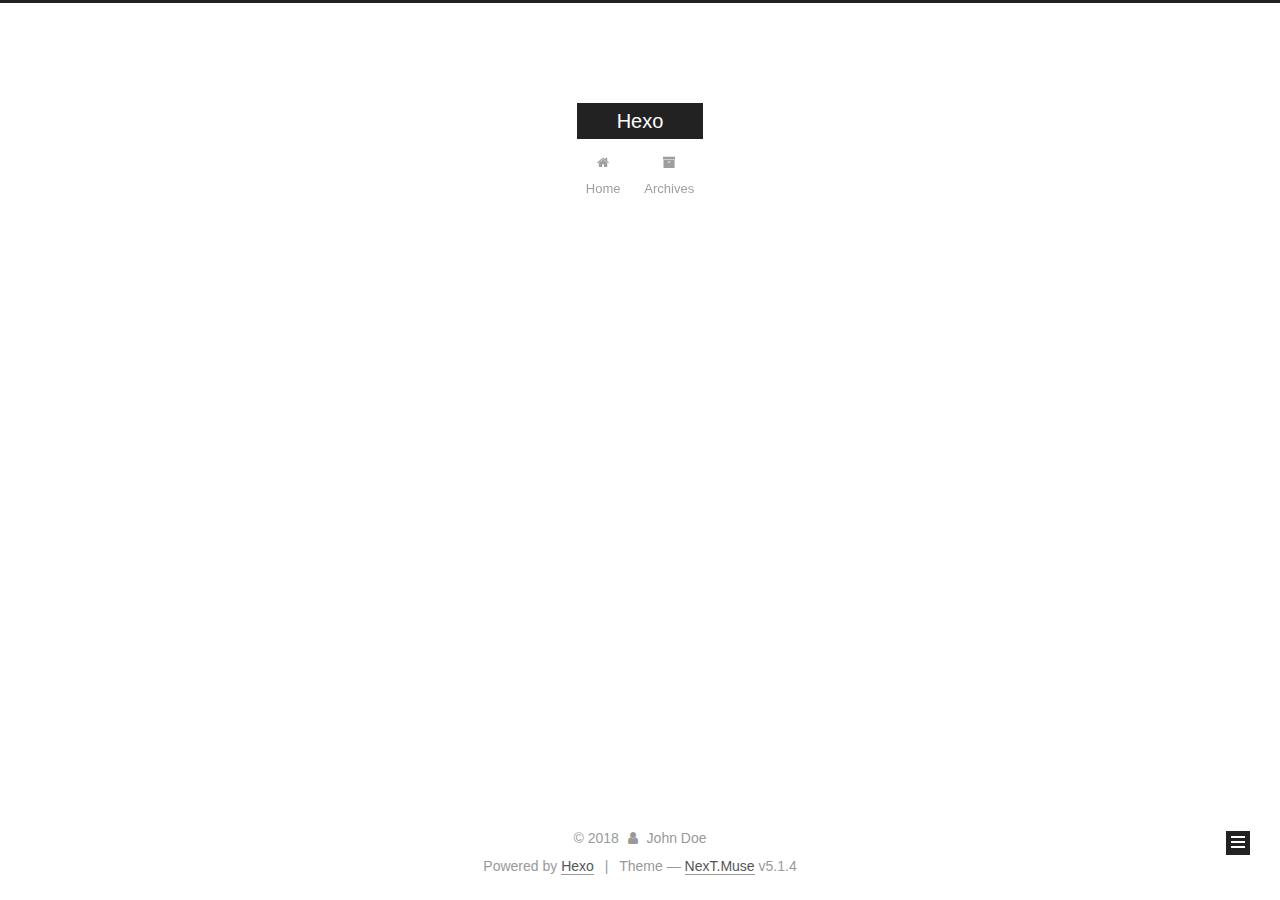
==== archives/index.html @ c90f72f9 "Site updated: 2018-06-20 00:15:35" ====
<!DOCTYPE html>



  


<html class="theme-next muse use-motion" lang="">
<head>
  <meta charset="UTF-8"/>
<meta http-equiv="X-UA-Compatible" content="IE=edge" />
<meta name="viewport" content="width=device-width, initial-scale=1, maximum-scale=1"/>
<meta name="theme-color" content="#222">









<meta http-equiv="Cache-Control" content="no-transform" />
<meta http-equiv="Cache-Control" content="no-siteapp" />
















  
  
  <link href="/lib/fancybox/source/jquery.fancybox.css?v=2.1.5" rel="stylesheet" type="text/css" />







<link href="/lib/font-awesome/css/font-awesome.min.css?v=4.6.2" rel="stylesheet" type="text/css" />

<link href="/css/main.css?v=5.1.4" rel="stylesheet" type="text/css" />


  <link rel="apple-touch-icon" sizes="180x180" href="/images/apple-touch-icon-next.png?v=5.1.4">


  <link rel="icon" type="image/png" sizes="32x32" href="/images/favicon-32x32-next.png?v=5.1.4">


  <link rel="icon" type="image/png" sizes="16x16" href="/images/favicon-16x16-next.png?v=5.1.4">


  <link rel="mask-icon" href="/images/logo.svg?v=5.1.4" color="#222">





  <meta name="keywords" content="Hexo, NexT" />










<meta property="og:type" content="website">
<meta property="og:title" content="Hexo">
<meta property="og:url" content="http://yoursite.com/archives/index.html">
<meta property="og:site_name" content="Hexo">
<meta property="og:locale" content="default">
<meta name="twitter:card" content="summary">
<meta name="twitter:title" content="Hexo">



<script type="text/javascript" id="hexo.configurations">
  var NexT = window.NexT || {};
  var CONFIG = {
    root: '/',
    scheme: 'Muse',
    version: '5.1.4',
    sidebar: {"position":"left","display":"post","offset":12,"b2t":false,"scrollpercent":false,"onmobile":false},
    fancybox: true,
    tabs: true,
    motion: {"enable":true,"async":false,"transition":{"post_block":"fadeIn","post_header":"slideDownIn","post_body":"slideDownIn","coll_header":"slideLeftIn","sidebar":"slideUpIn"}},
    duoshuo: {
      userId: '0',
      author: 'Author'
    },
    algolia: {
      applicationID: '',
      apiKey: '',
      indexName: '',
      hits: {"per_page":10},
      labels: {"input_placeholder":"Search for Posts","hits_empty":"We didn't find any results for the search: ${query}","hits_stats":"${hits} results found in ${time} ms"}
    }
  };
</script>



  <link rel="canonical" href="http://yoursite.com/archives/"/>





  <title>Archive | Hexo</title>
  








</head>

<body itemscope itemtype="http://schema.org/WebPage" lang="default">

  
  
    
  

  <div class="container sidebar-position-left page-archive">
    <div class="headband"></div>

    <header id="header" class="header" itemscope itemtype="http://schema.org/WPHeader">
      <div class="header-inner"><div class="site-brand-wrapper">
  <div class="site-meta ">
    

    <div class="custom-logo-site-title">
      <a href="/"  class="brand" rel="start">
        <span class="logo-line-before"><i></i></span>
        <span class="site-title">Hexo</span>
        <span class="logo-line-after"><i></i></span>
      </a>
    </div>
      
        <p class="site-subtitle"></p>
      
  </div>

  <div class="site-nav-toggle">
    <button>
      <span class="btn-bar"></span>
      <span class="btn-bar"></span>
      <span class="btn-bar"></span>
    </button>
  </div>
</div>

<nav class="site-nav">
  

  
    <ul id="menu" class="menu">
      
        
        <li class="menu-item menu-item-home">
          <a href="/" rel="section">
            
              <i class="menu-item-icon fa fa-fw fa-home"></i> <br />
            
            Home
          </a>
        </li>
      
        
        <li class="menu-item menu-item-archives">
          <a href="/archives/" rel="section">
            
              <i class="menu-item-icon fa fa-fw fa-archive"></i> <br />
            
            Archives
          </a>
        </li>
      

      
    </ul>
  

  
</nav>



 </div>
    </header>

    <main id="main" class="main">
      <div class="main-inner">
        <div class="content-wrap">
          <div id="content" class="content">
            

  
  
  
  <div class="post-block archive">
    <div id="posts" class="posts-collapse">
      <span class="archive-move-on"></span>

      <span class="archive-page-counter">
        
        
        
          
        
        Um..! 2 posts in total. Keep on posting.
      </span>

      

        
        
        

        
          
          <div class="collection-title">
            <h1 class="archive-year" id="archive-year-2018">2018</h1>
          </div>
        
        

        

  <article class="post post-type-normal" itemscope itemtype="http://schema.org/Article">
    <header class="post-header">

      <h2 class="post-title">
        
            <a class="post-title-link" href="/2018/06/19/my-first-post/" itemprop="url">
              
                <span itemprop="name">my first post</span>
              
            </a>
        
      </h2>

      <div class="post-meta">
        <time class="post-time" itemprop="dateCreated"
              datetime="2018-06-19T23:06:31+08:00"
              content="2018-06-19" >
          06-19
        </time>
      </div>

    </header>
  </article>



      

        
        
        

        
        

        

  <article class="post post-type-normal" itemscope itemtype="http://schema.org/Article">
    <header class="post-header">

      <h2 class="post-title">
        
            <a class="post-title-link" href="/2018/06/19/hello-world/" itemprop="url">
              
                <span itemprop="name">Hello World</span>
              
            </a>
        
      </h2>

      <div class="post-meta">
        <time class="post-time" itemprop="dateCreated"
              datetime="2018-06-19T22:45:41+08:00"
              content="2018-06-19" >
          06-19
        </time>
      </div>

    </header>
  </article>



      

    </div>
  </div>
  
  
  

  



          </div>
          


          

        </div>
        
          
  
  <div class="sidebar-toggle">
    <div class="sidebar-toggle-line-wrap">
      <span class="sidebar-toggle-line sidebar-toggle-line-first"></span>
      <span class="sidebar-toggle-line sidebar-toggle-line-middle"></span>
      <span class="sidebar-toggle-line sidebar-toggle-line-last"></span>
    </div>
  </div>

  <aside id="sidebar" class="sidebar">
    
    <div class="sidebar-inner">

      

      

      <section class="site-overview-wrap sidebar-panel sidebar-panel-active">
        <div class="site-overview">
          <div class="site-author motion-element" itemprop="author" itemscope itemtype="http://schema.org/Person">
            
              <p class="site-author-name" itemprop="name">John Doe</p>
              <p class="site-description motion-element" itemprop="description"></p>
          </div>

          <nav class="site-state motion-element">

            
              <div class="site-state-item site-state-posts">
              
                <a href="/archives/">
              
                  <span class="site-state-item-count">2</span>
                  <span class="site-state-item-name">posts</span>
                </a>
              </div>
            

            

            

          </nav>

          

          

          
          

          
          

          

        </div>
      </section>

      

      

    </div>
  </aside>


        
      </div>
    </main>

    <footer id="footer" class="footer">
      <div class="footer-inner">
        <div class="copyright">&copy; <span itemprop="copyrightYear">2018</span>
  <span class="with-love">
    <i class="fa fa-user"></i>
  </span>
  <span class="author" itemprop="copyrightHolder">John Doe</span>

  
</div>


  <div class="powered-by">Powered by <a class="theme-link" target="_blank" href="https://hexo.io">Hexo</a></div>



  <span class="post-meta-divider">|</span>



  <div class="theme-info">Theme &mdash; <a class="theme-link" target="_blank" href="https://github.com/iissnan/hexo-theme-next">NexT.Muse</a> v5.1.4</div>




        







        
      </div>
    </footer>

    
      <div class="back-to-top">
        <i class="fa fa-arrow-up"></i>
        
      </div>
    

    

  </div>

  

<script type="text/javascript">
  if (Object.prototype.toString.call(window.Promise) !== '[object Function]') {
    window.Promise = null;
  }
</script>









  












  
  
    <script type="text/javascript" src="/lib/jquery/index.js?v=2.1.3"></script>
  

  
  
    <script type="text/javascript" src="/lib/fastclick/lib/fastclick.min.js?v=1.0.6"></script>
  

  
  
    <script type="text/javascript" src="/lib/jquery_lazyload/jquery.lazyload.js?v=1.9.7"></script>
  

  
  
    <script type="text/javascript" src="/lib/velocity/velocity.min.js?v=1.2.1"></script>
  

  
  
    <script type="text/javascript" src="/lib/velocity/velocity.ui.min.js?v=1.2.1"></script>
  

  
  
    <script type="text/javascript" src="/lib/fancybox/source/jquery.fancybox.pack.js?v=2.1.5"></script>
  


  


  <script type="text/javascript" src="/js/src/utils.js?v=5.1.4"></script>

  <script type="text/javascript" src="/js/src/motion.js?v=5.1.4"></script>



  
  

  

  


  <script type="text/javascript" src="/js/src/bootstrap.js?v=5.1.4"></script>



  


  




	





  





  












  





  

  

  

  
  

  

  

  

</body>
</html>
---- css/main.css ----
/* normalize.css v3.0.2 | MIT License | git.io/normalize */
html {
  font-family: sans-serif; /* 1 */
  -ms-text-size-adjust: 100%; /* 2 */
  -webkit-text-size-adjust: 100%; /* 2 */
}
body {
  margin: 0;
}
article,
aside,
details,
figcaption,
figure,
footer,
header,
hgroup,
main,
menu,
nav,
section,
summary {
  display: block;
}
audio,
canvas,
progress,
video {
  display: inline-block; /* 1 */
  vertical-align: baseline; /* 2 */
}
audio:not([controls]) {
  display: none;
  height: 0;
}
[hidden],
template {
  display: none;
}
a {
  background-color: transparent;
}
a:active,
a:hover {
  outline: 0;
}
abbr[title] {
  border-bottom: 1px dotted;
}
b,
strong {
  font-weight: bold;
}
dfn {
  font-style: italic;
}
h1 {
  font-size: 2em;
  margin: 0.67em 0;
}
mark {
  background: #ff0;
  color: #000;
}
small {
  font-size: 80%;
}
sub,
sup {
  font-size: 75%;
  line-height: 0;
  position: relative;
  vertical-align: baseline;
}
sup {
  top: -0.5em;
}
sub {
  bottom: -0.25em;
}
img {
  border: 0;
}
svg:not(:root) {
  overflow: hidden;
}
figure {
  margin: 1em 40px;
}
hr {
  -moz-box-sizing: content-box;
  box-sizing: content-box;
  height: 0;
}
pre {
  overflow: auto;
}
code,
kbd,
pre,
samp {
  font-family: monospace, monospace;
  font-size: 1em;
}
button,
input,
optgroup,
select,
textarea {
  color: inherit; /* 1 */
  font: inherit; /* 2 */
  margin: 0; /* 3 */
}
button {
  overflow: visible;
}
button,
select {
  text-transform: none;
}
button,
html input[type="button"],
input[type="reset"],
input[type="submit"] {
  -webkit-appearance: button; /* 2 */
  cursor: pointer; /* 3 */
}
button[disabled],
html input[disabled] {
  cursor: default;
}
button::-moz-focus-inner,
input::-moz-focus-inner {
  border: 0;
  padding: 0;
}
input {
  line-height: normal;
}
input[type="checkbox"],
input[type="radio"] {
  box-sizing: border-box; /* 1 */
  padding: 0; /* 2 */
}
input[type="number"]::-webkit-inner-spin-button,
input[type="number"]::-webkit-outer-spin-button {
  height: auto;
}
input[type="search"] {
  -webkit-appearance: textfield; /* 1 */
  -moz-box-sizing: content-box;
  -webkit-box-sizing: content-box; /* 2 */
  box-sizing: content-box;
}
input[type="search"]::-webkit-search-cancel-button,
input[type="search"]::-webkit-search-decoration {
  -webkit-appearance: none;
}
fieldset {
  border: 1px solid #c0c0c0;
  margin: 0 2px;
  padding: 0.35em 0.625em 0.75em;
}
legend {
  border: 0; /* 1 */
  padding: 0; /* 2 */
}
textarea {
  overflow: auto;
}
optgroup {
  font-weight: bold;
}
table {
  border-collapse: collapse;
  border-spacing: 0;
}
td,
th {
  padding: 0;
}
::selection {
  background: #262a30;
  color: #fff;
}
body {
  position: relative;
  font-family: 'Lato', "PingFang SC", "Microsoft YaHei", sans-serif;
  font-size: 14px;
  line-height: 2;
  color: #555;
  background: #fff;
}
@media (max-width: 767px) {
  body {
    padding-right: 0 !important;
  }
}
@media (min-width: 768px) and (max-width: 991px) {
  body {
    padding-right: 0 !important;
  }
}
@media (min-width: 1600px) {
  body {
    font-size: 16px;
  }
}
h1,
h2,
h3,
h4,
h5,
h6 {
  margin: 0;
  padding: 0;
  font-weight: bold;
  line-height: 1.5;
  font-family: 'Lato', "PingFang SC", "Microsoft YaHei", sans-serif;
}
h2,
h3,
h4,
h5,
h6 {
  margin: 20px 0 15px;
}
h1 {
  font-size: 22px;
}
@media (max-width: 767px) {
  h1 {
    font-size: 18px;
  }
}
h2 {
  font-size: 20px;
}
@media (max-width: 767px) {
  h2 {
    font-size: 16px;
  }
}
h3 {
  font-size: 18px;
}
@media (max-width: 767px) {
  h3 {
    font-size: 14px;
  }
}
h4 {
  font-size: 16px;
}
@media (max-width: 767px) {
  h4 {
    font-size: 12px;
  }
}
h5 {
  font-size: 14px;
}
@media (max-width: 767px) {
  h5 {
    font-size: 10px;
  }
}
h6 {
  font-size: 12px;
}
@media (max-width: 767px) {
  h6 {
    font-size: 8px;
  }
}
p {
  margin: 0 0 20px 0;
}
a {
  color: #555;
  text-decoration: none;
  outline: none;
  border-bottom: 1px solid #999;
  word-wrap: break-word;
}
a:hover {
  color: #222;
  border-bottom-color: #222;
}
blockquote {
  margin: 0;
  padding: 0;
}
img {
  display: block;
  margin: auto;
  max-width: 100%;
  height: auto;
}
hr {
  margin: 40px 0;
  height: 3px;
  border: none;
  background-color: #ddd;
  background-image: repeating-linear-gradient(-45deg, #fff, #fff 4px, transparent 4px, transparent 8px);
}
blockquote {
  padding: 0 15px;
  color: #666;
  border-left: 4px solid #ddd;
}
blockquote cite::before {
  content: "-";
  padding: 0 5px;
}
dt {
  font-weight: 700;
}
dd {
  margin: 0;
  padding: 0;
}
kbd {
  border: 1px solid #ccc;
  border-radius: 0.2em;
  box-shadow: 0.1em 0.1em 0.2em rgba(0,0,0,0.1);
  background-color: #f9f9f9;
  font-family: inherit;
  background-image: -webkit-linear-gradient(top, #eee, #fff, #eee);
  padding: 0.1em 0.3em;
  white-space: nowrap;
}
.text-left {
  text-align: left;
}
.text-center {
  text-align: center;
}
.text-right {
  text-align: right;
}
.text-justify {
  text-align: justify;
}
.text-nowrap {
  white-space: nowrap;
}
.text-lowercase {
  text-transform: lowercase;
}
.text-uppercase {
  text-transform: uppercase;
}
.text-capitalize {
  text-transform: capitalize;
}
.center-block {
  display: block;
  margin-left: auto;
  margin-right: auto;
}
.clearfix:before,
.clearfix:after {
  content: " ";
  display: table;
}
.clearfix:after {
  clear: both;
}
.pullquote {
  width: 45%;
}
.pullquote.left {
  float: left;
  margin-left: 5px;
  margin-right: 10px;
}
.pullquote.right {
  float: right;
  margin-left: 10px;
  margin-right: 5px;
}
.affix.affix.affix {
  position: fixed;
}
.translation {
  margin-top: -20px;
  font-size: 14px;
  color: #999;
}
.scrollbar-measure {
  width: 100px;
  height: 100px;
  overflow: scroll;
  position: absolute;
  top: -9999px;
}
.use-motion .motion-element {
  opacity: 0;
}
table {
  margin: 20px 0;
  width: 100%;
  border-collapse: collapse;
  border-spacing: 0;
  border: 1px solid #ddd;
  font-size: 14px;
  table-layout: fixed;
  word-wrap: break-all;
}
table>tbody>tr:nth-of-type(odd) {
  background-color: #f9f9f9;
}
table>tbody>tr:hover {
  background-color: #f5f5f5;
}
caption,
th,
td {
  padding: 8px;
  text-align: left;
  vertical-align: middle;
  font-weight: normal;
}
th,
td {
  border-bottom: 3px solid #ddd;
  border-right: 1px solid #eee;
}
th {
  padding-bottom: 10px;
  font-weight: 700;
}
td {
  border-bottom-width: 1px;
}
html,
body {
  height: 100%;
}
.container {
  position: relative;
  min-height: 100%;
}
.header-inner {
  margin: 0 auto;
  padding: 100px 0 70px;
  width: 700px;
}
@media (min-width: 1600px) {
  .container .header-inner {
    width: 900px;
  }
}
.main {
  padding-bottom: 150px;
}
.main-inner {
  margin: 0 auto;
  width: 700px;
}
@media (min-width: 1600px) {
  .container .main-inner {
    width: 900px;
  }
}
.footer {
  position: absolute;
  left: 0;
  bottom: 0;
  width: 100%;
  min-height: 50px;
}
.footer-inner {
  box-sizing: border-box;
  margin: 20px auto;
  width: 700px;
}
@media (min-width: 1600px) {
  .container .footer-inner {
    width: 900px;
  }
}
pre,
.highlight {
  overflow: auto;
  margin: 20px 0;
  padding: 0;
  font-size: 13px;
  color: #4d4d4c;
  background: #f7f7f7;
  line-height: 1.6;
}
pre,
code {
  font-family: consolas, Menlo, "PingFang SC", "Microsoft YaHei", monospace;
}
code {
  padding: 2px 4px;
  word-wrap: break-word;
  color: #555;
  background: #eee;
  border-radius: 3px;
  font-size: 13px;
}
pre {
  padding: 10px;
}
pre code {
  padding: 0;
  color: #4d4d4c;
  background: none;
  text-shadow: none;
}
.highlight {
  border-radius: 1px;
}
.highlight pre {
  border: none;
  margin: 0;
  padding: 10px 0;
}
.highlight table {
  margin: 0;
  width: auto;
  border: none;
}
.highlight td {
  border: none;
  padding: 0;
}
.highlight figcaption {
  font-size: 1em;
  color: #4d4d4c;
  line-height: 1em;
  margin-bottom: 1em;
}
.highlight figcaption:before,
.highlight figcaption:after {
  content: " ";
  display: table;
}
.highlight figcaption:after {
  clear: both;
}
.highlight figcaption a {
  float: right;
  color: #4d4d4c;
}
.highlight figcaption a:hover {
  border-bottom-color: #4d4d4c;
}
.highlight .gutter pre {
  padding-left: 10px;
  padding-right: 10px;
  color: #869194;
  text-align: right;
  background-color: #eff2f3;
}
.highlight .code pre {
  width: 100%;
  padding-left: 10px;
  padding-right: 10px;
  background-color: #f7f7f7;
}
.highlight .line {
  height: 20px;
}
.gutter {
  -webkit-user-select: none;
  -moz-user-select: none;
  -ms-user-select: none;
  user-select: none;
}
.gist table {
  width: auto;
}
.gist table td {
  border: none;
}
pre .deletion {
  background: #fdd;
}
pre .addition {
  background: #dfd;
}
pre .meta {
  color: #8959a8;
}
pre .comment {
  color: #8e908c;
}
pre .variable,
pre .attribute,
pre .tag,
pre .regexp,
pre .ruby .constant,
pre .xml .tag .title,
pre .xml .pi,
pre .xml .doctype,
pre .html .doctype,
pre .css .id,
pre .css .class,
pre .css .pseudo {
  color: #c82829;
}
pre .number,
pre .preprocessor,
pre .built_in,
pre .literal,
pre .params,
pre .constant,
pre .command {
  color: #f5871f;
}
pre .ruby .class .title,
pre .css .rules .attribute,
pre .string,
pre .value,
pre .inheritance,
pre .header,
pre .ruby .symbol,
pre .xml .cdata,
pre .special,
pre .number,
pre .formula {
  color: #718c00;
}
pre .title,
pre .css .hexcolor {
  color: #3e999f;
}
pre .function,
pre .python .decorator,
pre .python .title,
pre .ruby .function .title,
pre .ruby .title .keyword,
pre .perl .sub,
pre .javascript .title,
pre .coffeescript .title {
  color: #4271ae;
}
pre .keyword,
pre .javascript .function {
  color: #8959a8;
}
.full-image.full-image.full-image.full-image {
  border: none;
  max-width: 100%;
  width: auto;
  margin: 20px auto 25px;
}
@media (min-width: 992px) {
  .full-image.full-image.full-image.full-image {
    max-width: none;
    width: 110%;
    margin: 25px -5%;
  }
}
.blockquote-center,
.page-home .post-type-quote blockquote,
.page-post-detail .post-type-quote blockquote {
  position: relative;
  margin: 40px 0;
  padding: 0;
  border-left: none;
  text-align: center;
}
.blockquote-center::before,
.page-home .post-type-quote blockquote::before,
.page-post-detail .post-type-quote blockquote::before,
.blockquote-center::after,
.page-home .post-type-quote blockquote::after,
.page-post-detail .post-type-quote blockquote::after {
  position: absolute;
  content: ' ';
  display: block;
  width: 100%;
  height: 24px;
  opacity: 0.2;
  background-repeat: no-repeat;
  background-position: 0 -6px;
  background-size: 22px 22px;
}
.blockquote-center::before,
.page-home .post-type-quote blockquote::before,
.page-post-detail .post-type-quote blockquote::before {
  top: -20px;
  background-image: url("../images/quote-l.svg");
  border-top: 1px solid #ccc;
}
.blockquote-center::after,
.page-home .post-type-quote blockquote::after,
.page-post-detail .post-type-quote blockquote::after {
  bottom: -20px;
  background-image: url("../images/quote-r.svg");
  border-bottom: 1px solid #ccc;
  background-position: 100% 8px;
}
.blockquote-center p,
.page-home .post-type-quote blockquote p,
.page-post-detail .post-type-quote blockquote p,
.blockquote-center div,
.page-home .post-type-quote blockquote div,
.page-post-detail .post-type-quote blockquote div {
  text-align: center;
}
.post .post-body .group-picture img {
  box-sizing: border-box;
  padding: 0 3px;
  border: none;
}
.post .group-picture-row {
  overflow: hidden;
  margin-top: 6px;
}
.post .group-picture-row:first-child {
  margin-top: 0;
}
.post .group-picture-column {
  float: left;
}
.page-post-detail .post-body .group-picture-column {
  float: none;
  margin-top: 10px;
  width: auto !important;
}
.page-post-detail .post-body .group-picture-column img {
  margin: 0 auto;
}
.page-archive .group-picture-container {
  overflow: hidden;
}
.page-archive .group-picture-row {
  float: left;
}
.page-archive .group-picture-row:first-child {
  margin-top: 6px;
}
.page-archive .group-picture-column {
  max-width: 150px;
  max-height: 150px;
}
.post-body .note {
  position: relative;
  padding: 15px;
  margin-bottom: 20px;
  border: 1px solid #eee;
  border-left-width: 5px;
  border-radius: 3px;
}
.post-body .note h2,
.post-body .note h3,
.post-body .note h4,
.post-body .note h5,
.post-body .note h6 {
  margin-top: 0;
  margin-bottom: 0;
  border-bottom: initial;
  padding-top: 0 !important;
}
.post-body .note p:first-child,
.post-body .note ul:first-child,
.post-body .note ol:first-child,
.post-body .note table:first-child,
.post-body .note pre:first-child,
.post-body .note blockquote:first-child {
  margin-top: 0;
}
.post-body .note p:last-child,
.post-body .note ul:last-child,
.post-body .note ol:last-child,
.post-body .note table:last-child,
.post-body .note pre:last-child,
.post-body .note blockquote:last-child {
  margin-bottom: 0;
}
.post-body .note.default {
  border-left-color: #777;
}
.post-body .note.default h2,
.post-body .note.default h3,
.post-body .note.default h4,
.post-body .note.default h5,
.post-body .note.default h6 {
  color: #777;
}
.post-body .note.primary {
  border-left-color: #6f42c1;
}
.post-body .note.primary h2,
.post-body .note.primary h3,
.post-body .note.primary h4,
.post-body .note.primary h5,
.post-body .note.primary h6 {
  color: #6f42c1;
}
.post-body .note.info {
  border-left-color: #428bca;
}
.post-body .note.info h2,
.post-body .note.info h3,
.post-body .note.info h4,
.post-body .note.info h5,
.post-body .note.info h6 {
  color: #428bca;
}
.post-body .note.success {
  border-left-color: #5cb85c;
}
.post-body .note.success h2,
.post-body .note.success h3,
.post-body .note.success h4,
.post-body .note.success h5,
.post-body .note.success h6 {
  color: #5cb85c;
}
.post-body .note.warning {
  border-left-color: #f0ad4e;
}
.post-body .note.warning h2,
.post-body .note.warning h3,
.post-body .note.warning h4,
.post-body .note.warning h5,
.post-body .note.warning h6 {
  color: #f0ad4e;
}
.post-body .note.danger {
  border-left-color: #d9534f;
}
.post-body .note.danger h2,
.post-body .note.danger h3,
.post-body .note.danger h4,
.post-body .note.danger h5,
.post-body .note.danger h6 {
  color: #d9534f;
}
.post-body .label {
  display: inline;
  padding: 0 2px;
  white-space: nowrap;
}
.post-body .label.default {
  background-color: #f0f0f0;
}
.post-body .label.primary {
  background-color: #efe6f7;
}
.post-body .label.info {
  background-color: #e5f2f8;
}
.post-body .label.success {
  background-color: #e7f4e9;
}
.post-body .label.warning {
  background-color: #fcf6e1;
}
.post-body .label.danger {
  background-color: #fae8eb;
}
.post-body .tabs {
  position: relative;
  display: block;
  margin-bottom: 20px;
  padding-top: 10px;
}
.post-body .tabs ul.nav-tabs {
  margin: 0;
  padding: 0;
  display: flex;
  margin-bottom: -1px;
}
@media (max-width: 413px) {
  .post-body .tabs ul.nav-tabs {
    display: block;
    margin-bottom: 5px;
  }
}
.post-body .tabs ul.nav-tabs li.tab {
  list-style-type: none !important;
  margin: 0 0.25em 0 0;
  border-top: 3px solid transparent;
  border-left: 1px solid transparent;
  border-right: 1px solid transparent;
}
@media (max-width: 413px) {
  .post-body .tabs ul.nav-tabs li.tab {
    margin: initial;
    border-top: 1px solid transparent;
    border-left: 3px solid transparent;
    border-right: 1px solid transparent;
    border-bottom: 1px solid transparent;
  }
}
.post-body .tabs ul.nav-tabs li.tab a {
  outline: 0;
  border-bottom: initial;
  display: block;
  line-height: 1.8em;
  padding: 0.25em 0.75em;
  transition-duration: 0.2s;
  transition-timing-function: ease-out;
  transition-delay: 0s;
}
.post-body .tabs ul.nav-tabs li.tab a i {
  width: 1.285714285714286em;
}
.post-body .tabs ul.nav-tabs li.tab.active {
  border-top: 3px solid #fc6423;
  border-left: 1px solid #ddd;
  border-right: 1px solid #ddd;
  background-color: #fff;
}
@media (max-width: 413px) {
  .post-body .tabs ul.nav-tabs li.tab.active {
    border-top: 1px solid #ddd;
    border-left: 3px solid #fc6423;
    border-right: 1px solid #ddd;
    border-bottom: 1px solid #ddd;
  }
}
.post-body .tabs ul.nav-tabs li.tab.active a {
  cursor: default;
  color: #555;
}
.post-body .tabs .tab-content {
  background-color: #fff;
}
.post-body .tabs .tab-content .tab-pane {
  border: 1px solid #ddd;
  padding: 20px 20px 0 20px;
}
.post-body .tabs .tab-content .tab-pane:not(.active) {
  display: none !important;
}
.post-body .tabs .tab-content .tab-pane.active {
  display: block !important;
}
.btn {
  display: inline-block;
  padding: 0 20px;
  font-size: 14px;
  color: #fff;
  background: #222;
  border: 2px solid #222;
  text-decoration: none;
  border-radius: 0;
  transition-property: background-color;
  transition-duration: 0.2s;
  transition-timing-function: ease-in-out;
  transition-delay: 0s;
  line-height: 2;
}
.btn:hover {
  border-color: #222;
  color: #222;
  background: #fff;
}
.btn +.btn {
  margin: 0 0 8px 8px;
}
.btn .fa-fw {
  width: 1.285714285714286em;
  text-align: left;
}
.btn-bar {
  display: block;
  width: 22px;
  height: 2px;
  background: #555;
  border-radius: 1px;
}
.btn-bar+.btn-bar {
  margin-top: 4px;
}
.pagination {
  margin: 120px 0 40px;
  text-align: center;
  border-top: 1px solid #eee;
}
.page-number-basic,
.pagination .prev,
.pagination .next,
.pagination .page-number,
.pagination .space {
  display: inline-block;
  position: relative;
  top: -1px;
  margin: 0 10px;
  padding: 0 11px;
}
@media (max-width: 767px) {
  .page-number-basic,
  .pagination .prev,
  .pagination .next,
  .pagination .page-number,
  .pagination .space {
    margin: 0 5px;
  }
}
.pagination .prev,
.pagination .next,
.pagination .page-number {
  border-bottom: 0;
  border-top: 1px solid #eee;
  transition-property: border-color;
  transition-duration: 0.2s;
  transition-timing-function: ease-in-out;
  transition-delay: 0s;
}
.pagination .prev:hover,
.pagination .next:hover,
.pagination .page-number:hover {
  border-top-color: #222;
}
.pagination .space {
  padding: 0;
  margin: 0;
}
.pagination .prev {
  margin-left: 0;
}
.pagination .next {
  margin-right: 0;
}
.pagination .page-number.current {
  color: #fff;
  background: #ccc;
  border-top-color: #ccc;
}
@media (max-width: 767px) {
  .pagination {
    border-top: none;
  }
  .pagination .prev,
  .pagination .next,
  .pagination .page-number {
    margin-bottom: 10px;
    border-top: 0;
    border-bottom: 1px solid #eee;
    padding: 0 10px;
  }
  .pagination .prev:hover,
  .pagination .next:hover,
  .pagination .page-number:hover {
    border-bottom-color: #222;
  }
}
.comments {
  margin: 60px 20px 0;
}
.tag-cloud {
  text-align: center;
}
.tag-cloud a {
  display: inline-block;
  margin: 10px;
}
.back-to-top {
  box-sizing: border-box;
  position: fixed;
  bottom: -100px;
  right: 30px;
  z-index: 1050;
  padding: 0 6px;
  width: 24px;
  background: #222;
  font-size: 12px;
  opacity: 1;
  color: #fff;
  cursor: pointer;
  text-align: center;
  -webkit-transform: translateZ(0);
  transition-property: bottom;
  transition-duration: 0.2s;
  transition-timing-function: ease-in-out;
  transition-delay: 0s;
}
@media (min-width: 768px) and (max-width: 991px) {
  .back-to-top {
    display: none !important;
  }
}
@media (max-width: 767px) {
  .back-to-top {
    display: none !important;
  }
}
.back-to-top.back-to-top-on {
  bottom: 19px;
}
.header {
  background: transparent;
}
.header-inner {
  position: relative;
}
.headband {
  height: 3px;
  background: #222;
}
.site-meta {
  margin: 0;
  text-align: center;
}
@media (max-width: 767px) {
  .site-meta {
    text-align: center;
  }
}
.brand {
  position: relative;
  display: inline-block;
  padding: 0 40px;
  color: #fff;
  background: #222;
  border-bottom: none;
}
.brand:hover {
  color: #fff;
}
.logo {
  display: inline-block;
  margin-right: 5px;
  line-height: 36px;
  vertical-align: top;
}
.site-title {
  display: inline-block;
  vertical-align: top;
  line-height: 36px;
  font-size: 20px;
  font-weight: normal;
  font-family: 'Lato', "PingFang SC", "Microsoft YaHei", sans-serif;
}
.site-subtitle {
  margin-top: 10px;
  font-size: 13px;
  color: #999;
}
.use-motion .brand {
  opacity: 0;
}
.use-motion .logo,
.use-motion .site-title,
.use-motion .site-subtitle {
  opacity: 0;
  position: relative;
  top: -10px;
}
.site-nav-toggle {
  display: none;
  position: absolute;
  top: 10px;
  left: 10px;
}
@media (max-width: 767px) {
  .site-nav-toggle {
    display: block;
  }
}
.site-nav-toggle button {
  margin-top: 2px;
  padding: 9px 10px;
  background: transparent;
  border: none;
}
@media (max-width: 767px) {
  .site-nav {
    display: none;
    margin: 0 -10px;
    padding: 0 10px;
    clear: both;
    border-top: 1px solid #ddd;
  }
}
@media (min-width: 768px) and (max-width: 991px) {
  .site-nav {
    display: block !important;
  }
}
@media (min-width: 992px) {
  .site-nav {
    display: block !important;
  }
}
.menu {
  margin-top: 20px;
  padding-left: 0;
  text-align: center;
}
.menu .menu-item {
  display: inline-block;
  margin: 0 10px;
  list-style: none;
}
@media screen and (max-width: 767px) {
  .menu .menu-item {
    margin-top: 10px;
  }
}
.menu .menu-item a {
  display: block;
  font-size: 13px;
  line-height: inherit;
  border-bottom: 1px solid transparent;
  transition-property: border-color;
  transition-duration: 0.2s;
  transition-timing-function: ease-in-out;
  transition-delay: 0s;
}
.menu .menu-item a:hover {
  border-bottom-color: #222;
}
.menu .menu-item .fa {
  margin-right: 5px;
}
.use-motion .menu-item {
  opacity: 0;
}
.post-body {
  font-family: 'Lato', "PingFang SC", "Microsoft YaHei", sans-serif;
}
@media (max-width: 767px) {
  .post-body {
    word-break: break-word;
  }
}
.post-body .fancybox img {
  display: block !important;
  margin: 0 auto;
  cursor: pointer;
  cursor: zoom-in;
  cursor: -webkit-zoom-in;
}
.post-body .image-caption,
.post-body .figure .caption {
  margin: -20px auto 15px;
  text-align: center;
  font-size: 14px;
  color: #999;
  font-weight: bold;
  line-height: 1;
}
.post-sticky-flag {
  display: inline-block;
  font-size: 16px;
  -ms-transform: rotate(30deg);
  -webkit-transform: rotate(30deg);
  -moz-transform: rotate(30deg);
  -ms-transform: rotate(30deg);
  -o-transform: rotate(30deg);
  transform: rotate(30deg);
}
.use-motion .post-block,
.use-motion .pagination,
.use-motion .comments {
  opacity: 0;
}
.use-motion .post-header {
  opacity: 0;
}
.use-motion .post-body {
  opacity: 0;
}
.use-motion .collection-title {
  opacity: 0;
}
.posts-expand {
  padding-top: 40px;
}
@media (max-width: 767px) {
  .posts-expand {
    margin: 0 20px;
  }
  .post-body pre .gutter pre {
    padding-right: 10px;
  }
  .post-body .highlight {
    margin-left: 0px;
    margin-right: 0px;
    padding: 0;
  }
  .post-body .highlight .gutter pre {
    padding-right: 10px;
  }
}
@media (min-width: 992px) {
  .posts-expand .post-body {
    text-align: justify;
  }
}
.posts-expand .post-body h2,
.posts-expand .post-body h3,
.posts-expand .post-body h4,
.posts-expand .post-body h5,
.posts-expand .post-body h6 {
  padding-top: 10px;
}
.posts-expand .post-body h2 .header-anchor,
.posts-expand .post-body h3 .header-anchor,
.posts-expand .post-body h4 .header-anchor,
.posts-expand .post-body h5 .header-anchor,
.posts-expand .post-body h6 .header-anchor {
  float: right;
  margin-left: 10px;
  color: #ccc;
  border-bottom-style: none;
  visibility: hidden;
}
.posts-expand .post-body h2 .header-anchor:hover,
.posts-expand .post-body h3 .header-anchor:hover,
.posts-expand .post-body h4 .header-anchor:hover,
.posts-expand .post-body h5 .header-anchor:hover,
.posts-expand .post-body h6 .header-anchor:hover {
  color: inherit;
}
.posts-expand .post-body h2:hover .header-anchor,
.posts-expand .post-body h3:hover .header-anchor,
.posts-expand .post-body h4:hover .header-anchor,
.posts-expand .post-body h5:hover .header-anchor,
.posts-expand .post-body h6:hover .header-anchor {
  visibility: visible;
}
.posts-expand .post-body ul li {
  list-style: circle;
}
.posts-expand .post-body img {
  box-sizing: border-box;
  margin: auto;
  padding: 3px;
  border: 1px solid #ddd;
}
.posts-expand .post-body .fancybox img {
  margin: 0 auto 25px;
}
@media (max-width: 767px) {
  .posts-collapse {
    margin: 0 20px;
  }
  .posts-collapse .post-title,
  .posts-collapse .post-meta {
    display: block;
    width: auto;
    text-align: left;
  }
}
.posts-collapse {
  position: relative;
  z-index: 1010;
  margin-left: 55px;
}
.posts-collapse::after {
  content: " ";
  position: absolute;
  top: 20px;
  left: 0;
  margin-left: -2px;
  width: 4px;
  height: 100%;
  background: #f5f5f5;
  z-index: -1;
}
@media (max-width: 767px) {
  .posts-collapse {
    margin: 0 20px;
  }
}
.posts-collapse .collection-title {
  position: relative;
  margin: 60px 0;
}
.posts-collapse .collection-title h1,
.posts-collapse .collection-title h2 {
  margin-left: 20px;
}
.posts-collapse .collection-title small {
  color: #bbb;
  margin-left: 5px;
}
.posts-collapse .collection-title::before {
  content: " ";
  position: absolute;
  left: 0;
  top: 50%;
  margin-left: -4px;
  margin-top: -4px;
  width: 8px;
  height: 8px;
  background: #bbb;
  border-radius: 50%;
}
.posts-collapse .post {
  margin: 30px 0;
}
.posts-collapse .post-header {
  position: relative;
  transition-duration: 0.2s;
  transition-timing-function: ease-in-out;
  transition-delay: 0s;
  transition-property: border;
  border-bottom: 1px dashed #ccc;
}
.posts-collapse .post-header::before {
  content: " ";
  position: absolute;
  left: 0;
  top: 12px;
  width: 6px;
  height: 6px;
  margin-left: -4px;
  background: #bbb;
  border-radius: 50%;
  border: 1px solid #fff;
  transition-duration: 0.2s;
  transition-timing-function: ease-in-out;
  transition-delay: 0s;
  transition-property: background;
}
.posts-collapse .post-header:hover {
  border-bottom-color: #666;
}
.posts-collapse .post-header:hover::before {
  background: #222;
}
.posts-collapse .post-meta {
  position: absolute;
  font-size: 12px;
  left: 20px;
  top: 5px;
}
.posts-collapse .post-comments-count {
  display: none;
}
.posts-collapse .post-title {
  margin-left: 60px;
  font-size: 16px;
  font-weight: normal;
  line-height: inherit;
}
.posts-collapse .post-title::after {
  margin-left: 3px;
  opacity: 0.6;
}
.posts-collapse .post-title a {
  color: #666;
  border-bottom: none;
}
.page-home .post-type-quote .post-header,
.page-post-detail .post-type-quote .post-header,
.page-home .post-type-quote .post-tags,
.page-post-detail .post-type-quote .post-tags {
  display: none;
}
.posts-expand .post-title {
  text-align: center;
  word-break: break-word;
  font-weight: 400;
}
.posts-expand .post-title-link {
  display: inline-block;
  position: relative;
  color: #555;
  border-bottom: none;
  line-height: 1.2;
  vertical-align: top;
}
.posts-expand .post-title-link::before {
  content: "";
  position: absolute;
  width: 100%;
  height: 2px;
  bottom: 0;
  left: 0;
  background-color: #000;
  visibility: hidden;
  -webkit-transform: scaleX(0);
  -moz-transform: scaleX(0);
  -ms-transform: scaleX(0);
  -o-transform: scaleX(0);
  transform: scaleX(0);
  transition-duration: 0.2s;
  transition-timing-function: ease-in-out;
  transition-delay: 0s;
}
.posts-expand .post-title-link:hover::before {
  visibility: visible;
  -webkit-transform: scaleX(1);
  -moz-transform: scaleX(1);
  -ms-transform: scaleX(1);
  -o-transform: scaleX(1);
  transform: scaleX(1);
}
.posts-expand .post-title-link .fa {
  font-size: 16px;
}
.posts-expand .post-meta {
  margin: 3px 0 60px 0;
  color: #999;
  font-family: 'Lato', "PingFang SC", "Microsoft YaHei", sans-serif;
  font-size: 12px;
  text-align: center;
}
.posts-expand .post-meta .post-category-list {
  display: inline-block;
  margin: 0;
  padding: 3px;
}
.posts-expand .post-meta .post-category-list-link {
  color: #999;
}
.posts-expand .post-meta .post-description {
  font-size: 14px;
  margin-top: 2px;
}
.post-meta-divider {
  margin: 0 0.5em;
}
.post-meta-item-icon {
  margin-right: 3px;
}
@media (min-width: 768px) and (max-width: 991px) {
  .post-meta-item-icon {
    display: inline-block;
  }
}
@media (max-width: 767px) {
  .post-meta-item-icon {
    display: inline-block;
  }
}
@media (min-width: 768px) and (max-width: 991px) {
  .post-meta-item-text {
    display: none;
  }
}
@media (max-width: 767px) {
  .post-meta-item-text {
    display: none;
  }
}
@media (max-width: 767px) {
  .posts-expand .post-comments-count {
    display: none;
  }
}
.post-button {
  margin-top: 40px;
}
.posts-expand .post-tags {
  margin-top: 40px;
  text-align: center;
}
.posts-expand .post-tags a {
  display: inline-block;
  margin-right: 10px;
  font-size: 13px;
}
.post-nav {
  display: table;
  margin-top: 15px;
  width: 100%;
  border-top: 1px solid #eee;
}
.post-nav-divider {
  display: table-cell;
  width: 10%;
}
.post-nav-item {
  display: table-cell;
  padding: 10px 0 0 0;
  width: 45%;
  vertical-align: top;
}
.post-nav-item a {
  position: relative;
  display: block;
  line-height: 25px;
  font-size: 14px;
  color: #555;
  border-bottom: none;
}
.post-nav-item a:hover {
  color: #222;
  border-bottom: none;
}
.post-nav-item a:active {
  top: 2px;
}
.post-nav-item .fa {
  position: absolute;
  top: 8px;
  left: 0;
  font-size: 12px;
}
.post-nav-next a {
  padding-left: 15px;
}
.post-nav-prev {
  text-align: right;
}
.post-nav-prev a {
  padding-right: 15px;
}
.post-nav-prev .fa {
  right: 0;
  left: auto;
}
.posts-expand .post-eof {
  display: block;
  margin: 80px auto 60px;
  width: 8%;
  height: 1px;
  background: #ccc;
  text-align: center;
}
.post:last-child .post-eof.post-eof.post-eof {
  display: none;
}
.post-gallery {
  display: table;
  table-layout: fixed;
  width: 100%;
  border-collapse: separate;
}
.post-gallery-row {
  display: table-row;
}
.post-gallery .post-gallery-img {
  display: table-cell;
  text-align: center;
  vertical-align: middle;
  border: none;
}
.post-gallery .post-gallery-img img {
  max-width: 100%;
  max-height: 100%;
  border: none;
}
.fancybox-close,
.fancybox-close:hover {
  border: none;
}
.rtl.post-body p,
.rtl.post-body a,
.rtl.post-body h1,
.rtl.post-body h2,
.rtl.post-body h3,
.rtl.post-body h4,
.rtl.post-body h5,
.rtl.post-body h6,
.rtl.post-body li,
.rtl.post-body ul,
.rtl.post-body ol {
  direction: rtl;
  font-family: UKIJ Ekran;
}
.rtl.post-title {
  font-family: UKIJ Ekran;
}
.sidebar {
  position: fixed;
  right: 0;
  top: 0;
  bottom: 0;
  width: 0;
  z-index: 1040;
  box-shadow: inset 0 2px 6px #000;
  background: #222;
  -webkit-transform: translateZ(0);
}
.sidebar a {
  color: #999;
  border-bottom-color: #555;
}
.sidebar a:hover {
  color: #eee;
}
@media (min-width: 768px) and (max-width: 991px) {
  .sidebar {
    display: none !important;
  }
}
@media (max-width: 767px) {
  .sidebar {
    display: none !important;
  }
}
.sidebar-inner {
  position: relative;
  padding: 20px 10px;
  color: #999;
  text-align: center;
}
.site-overview-wrap {
  overflow: hidden;
}
.site-overview {
  overflow-y: auto;
  overflow-x: hidden;
}
.sidebar-toggle {
  position: fixed;
  right: 30px;
  bottom: 45px;
  width: 14px;
  height: 14px;
  padding: 5px;
  background: #222;
  line-height: 0;
  z-index: 1050;
  cursor: pointer;
  -webkit-transform: translateZ(0);
}
@media (min-width: 768px) and (max-width: 991px) {
  .sidebar-toggle {
    display: none !important;
  }
}
@media (max-width: 767px) {
  .sidebar-toggle {
    display: none !important;
  }
}
.sidebar-toggle-line {
  position: relative;
  display: inline-block;
  vertical-align: top;
  height: 2px;
  width: 100%;
  background: #fff;
  margin-top: 3px;
}
.sidebar-toggle-line:first-child {
  margin-top: 0;
}
.site-author-image {
  display: block;
  margin: 0 auto;
  padding: 2px;
  max-width: 96px;
  height: auto;
  border: 2px solid #333;
}
.site-author-name {
  margin: 5px 0 0;
  text-align: center;
  color: #f5f5f5;
  font-weight: normal;
}
.site-description {
  margin-top: 5px;
  text-align: center;
  font-size: 14px;
  color: #999;
}
.site-state {
  overflow: hidden;
  line-height: 1.4;
  white-space: nowrap;
  text-align: center;
}
.site-state-item {
  display: inline-block;
  padding: 0 15px;
  border-left: 1px solid #333;
}
.site-state-item:first-child {
  border-left: none;
}
.site-state-item a {
  border-bottom: none;
}
.site-state-item-count {
  display: block;
  text-align: center;
  color: inherit;
  font-weight: 600;
  font-size: 18px;
}
.site-state-item-name {
  font-size: 13px;
  color: inherit;
}
.feed-link {
  margin-top: 20px;
}
.feed-link a {
  display: inline-block;
  padding: 0 15px;
  color: #fc6423;
  border: 1px solid #fc6423;
  border-radius: 4px;
}
.feed-link a i {
  color: #fc6423;
  font-size: 14px;
}
.feed-link a:hover {
  color: #fff;
  background: #fc6423;
}
.feed-link a:hover i {
  color: #fff;
}
.links-of-author {
  margin-top: 20px;
}
.links-of-author a {
  display: inline-block;
  vertical-align: middle;
  margin-right: 10px;
  margin-bottom: 10px;
  border-bottom-color: #555;
  font-size: 13px;
}
.links-of-author a:before {
  display: inline-block;
  vertical-align: middle;
  margin-right: 3px;
  content: " ";
  width: 4px;
  height: 4px;
  border-radius: 50%;
  background: #d9fe2b;
}
.links-of-blogroll {
  font-size: 13px;
}
.links-of-blogroll-title {
  margin-top: 20px;
  font-size: 14px;
  font-weight: 600;
}
.links-of-blogroll-list {
  margin: 0;
  padding: 0;
  list-style: none;
}
.links-of-blogroll-item {
  padding: 2px 10px;
}
.links-of-blogroll-item a {
  max-width: 280px;
  box-sizing: border-box;
  display: inline-block;
  overflow: hidden;
  white-space: nowrap;
  text-overflow: ellipsis;
}
.sidebar-nav {
  margin: 0 0 20px;
  padding-left: 0;
}
.sidebar-nav li {
  display: inline-block;
  cursor: pointer;
  border-bottom: 1px solid transparent;
  font-size: 14px;
  color: #555;
}
.sidebar-nav li:hover {
  color: #f5f5f5;
}
.page-post-detail .sidebar-nav-toc {
  padding: 0 5px;
}
.page-post-detail .sidebar-nav-overview {
  margin-left: 10px;
}
.sidebar-nav .sidebar-nav-active {
  color: #87daff;
  border-bottom-color: #87daff;
}
.sidebar-nav .sidebar-nav-active:hover {
  color: #87daff;
}
.sidebar-panel {
  display: none;
}
.sidebar-panel-active {
  display: block;
}
.post-toc-empty {
  font-size: 14px;
  color: #666;
}
.post-toc-wrap {
  overflow: hidden;
}
.post-toc {
  overflow: auto;
}
.post-toc ol {
  margin: 0;
  padding: 0 2px 5px 10px;
  text-align: left;
  list-style: none;
  font-size: 14px;
}
.post-toc ol > ol {
  padding-left: 0;
}
.post-toc ol a {
  transition-duration: 0.2s;
  transition-timing-function: ease-in-out;
  transition-delay: 0s;
  transition-property: all;
  color: #999;
  border-bottom-color: #555;
}
.post-toc ol a:hover {
  color: #ccc;
  border-bottom-color: #ccc;
}
.post-toc .nav-item {
  overflow: hidden;
  text-overflow: ellipsis;
  text-align: justify;
  white-space: nowrap;
  line-height: 1.8;
}
.post-toc .nav .nav-child {
  display: none;
}
.post-toc .nav .active > .nav-child {
  display: block;
}
.post-toc .nav .active-current > .nav-child {
  display: block;
}
.post-toc .nav .active-current > .nav-child > .nav-item {
  display: block;
}
.post-toc .nav .active > a {
  color: #87daff;
  border-bottom-color: #87daff;
}
.post-toc .nav .active-current > a {
  color: #87daff;
}
.post-toc .nav .active-current > a:hover {
  color: #87daff;
}
.footer {
  font-size: 14px;
  color: #999;
}
.footer img {
  border: none;
}
.footer-inner {
  text-align: center;
}
.with-love {
  display: inline-block;
  margin: 0 5px;
}
.powered-by,
.theme-info {
  display: inline-block;
}
.cc-license {
  margin-top: 10px;
  text-align: center;
}
.cc-license .cc-opacity {
  opacity: 0.7;
  border-bottom: none;
}
.cc-license .cc-opacity:hover {
  opacity: 0.9;
}
.cc-license img {
  display: inline-block;
}
.theme-next #ds-thread #ds-reset {
  color: #555;
}
.theme-next #ds-thread #ds-reset .ds-replybox {
  margin-bottom: 30px;
}
.theme-next #ds-thread #ds-reset .ds-replybox .ds-avatar,
.theme-next #ds-reset .ds-avatar img {
  box-shadow: none;
}
.theme-next #ds-thread #ds-reset .ds-textarea-wrapper {
  border-color: #c7d4e1;
  background: none;
  border-top-right-radius: 3px;
  border-top-left-radius: 3px;
}
.theme-next #ds-thread #ds-reset .ds-textarea-wrapper textarea {
  height: 60px;
}
.theme-next #ds-reset .ds-rounded-top {
  border-radius: 0;
}
.theme-next #ds-thread #ds-reset .ds-post-toolbar {
  box-sizing: border-box;
  border: 1px solid #c7d4e1;
  background: #f6f8fa;
}
.theme-next #ds-thread #ds-reset .ds-post-options {
  height: 40px;
  border: none;
  background: none;
}
.theme-next #ds-thread #ds-reset .ds-toolbar-buttons {
  top: 11px;
}
.theme-next #ds-thread #ds-reset .ds-sync {
  top: 5px;
}
.theme-next #ds-thread #ds-reset .ds-post-button {
  top: 4px;
  right: 5px;
  width: 90px;
  height: 30px;
  border: 1px solid #c5ced7;
  border-radius: 3px;
  background-image: linear-gradient(#fbfbfc, #f5f7f9);
  color: #60676d;
}
.theme-next #ds-thread #ds-reset .ds-post-button:hover {
  background-position: 0 -30px;
  color: #60676d;
}
.theme-next #ds-thread #ds-reset .ds-comments-info {
  padding: 10px 0;
}
.theme-next #ds-thread #ds-reset .ds-sort {
  display: none;
}
.theme-next #ds-thread #ds-reset li.ds-tab a.ds-current {
  border: none;
  background: #f6f8fa;
  color: #60676d;
}
.theme-next #ds-thread #ds-reset li.ds-tab a.ds-current:hover {
  background-color: #e9f0f7;
  color: #60676d;
}
.theme-next #ds-thread #ds-reset li.ds-tab a {
  border-radius: 2px;
  padding: 5px;
}
.theme-next #ds-thread #ds-reset .ds-login-buttons p {
  color: #999;
  line-height: 36px;
}
.theme-next #ds-thread #ds-reset .ds-login-buttons .ds-service-list li {
  height: 28px;
}
.theme-next #ds-thread #ds-reset .ds-service-list a {
  background: none;
  padding: 5px;
  border: 1px solid;
  border-radius: 3px;
  text-align: center;
}
.theme-next #ds-thread #ds-reset .ds-service-list a:hover {
  color: #fff;
  background: #666;
}
.theme-next #ds-thread #ds-reset .ds-service-list .ds-weibo {
  color: #fc9b00;
  border-color: #fc9b00;
}
.theme-next #ds-thread #ds-reset .ds-service-list .ds-weibo:hover {
  background: #fc9b00;
}
.theme-next #ds-thread #ds-reset .ds-service-list .ds-qq {
  color: #60a3ec;
  border-color: #60a3ec;
}
.theme-next #ds-thread #ds-reset .ds-service-list .ds-qq:hover {
  background: #60a3ec;
}
.theme-next #ds-thread #ds-reset .ds-service-list .ds-renren {
  color: #2e7ac4;
  border-color: #2e7ac4;
}
.theme-next #ds-thread #ds-reset .ds-service-list .ds-renren:hover {
  background: #2e7ac4;
}
.theme-next #ds-thread #ds-reset .ds-service-list .ds-douban {
  color: #37994c;
  border-color: #37994c;
}
.theme-next #ds-thread #ds-reset .ds-service-list .ds-douban:hover {
  background: #37994c;
}
.theme-next #ds-thread #ds-reset .ds-service-list .ds-kaixin {
  color: #fef20d;
  border-color: #fef20d;
}
.theme-next #ds-thread #ds-reset .ds-service-list .ds-kaixin:hover {
  background: #fef20d;
}
.theme-next #ds-thread #ds-reset .ds-service-list .ds-netease {
  color: #f00;
  border-color: #f00;
}
.theme-next #ds-thread #ds-reset .ds-service-list .ds-netease:hover {
  background: #f00;
}
.theme-next #ds-thread #ds-reset .ds-service-list .ds-sohu {
  color: #ffcb05;
  border-color: #ffcb05;
}
.theme-next #ds-thread #ds-reset .ds-service-list .ds-sohu:hover {
  background: #ffcb05;
}
.theme-next #ds-thread #ds-reset .ds-service-list .ds-baidu {
  color: #2831e0;
  border-color: #2831e0;
}
.theme-next #ds-thread #ds-reset .ds-service-list .ds-baidu:hover {
  background: #2831e0;
}
.theme-next #ds-thread #ds-reset .ds-service-list .ds-google {
  color: #166bec;
  border-color: #166bec;
}
.theme-next #ds-thread #ds-reset .ds-service-list .ds-google:hover {
  background: #166bec;
}
.theme-next #ds-thread #ds-reset .ds-service-list .ds-weixin {
  color: #00ce0d;
  border-color: #00ce0d;
}
.theme-next #ds-thread #ds-reset .ds-service-list .ds-weixin:hover {
  background: #00ce0d;
}
.theme-next #ds-thread #ds-reset .ds-service-list .ds-more-services {
  border: none;
}
.theme-next #ds-thread #ds-reset .ds-service-list .ds-more-services:hover {
  background: none;
}
.theme-next #ds-reset .duoshuo-ua-admin {
  display: inline-block;
  color: #f00;
}
.theme-next #ds-reset .duoshuo-ua-platform,
.theme-next #ds-reset .duoshuo-ua-browser {
  color: #ccc;
}
.theme-next #ds-reset .duoshuo-ua-platform .fa,
.theme-next #ds-reset .duoshuo-ua-browser .fa {
  display: inline-block;
  margin-right: 3px;
}
.theme-next #ds-reset .duoshuo-ua-separator {
  display: inline-block;
  margin-left: 5px;
}
.theme-next .this_ua {
  background-color: #ccc !important;
  border-radius: 4px;
  padding: 0 5px !important;
  margin: 1px 1px !important;
  border: 1px solid #bbb !important;
  color: #fff;
  display: inline-block !important;
}
.theme-next .this_ua.admin {
  background-color: #d9534f !important;
  border-color: #d9534f !important;
}
.theme-next .this_ua.platform.iOS,
.theme-next .this_ua.platform.Mac,
.theme-next .this_ua.platform.Windows {
  background-color: #39b3d7 !important;
  border-color: #46b8da !important;
}
.theme-next .this_ua.platform.Linux {
  background-color: #3a3a3a !important;
  border-color: #1f1f1f !important;
}
.theme-next .this_ua.platform.Android {
  background-color: #00c47d !important;
  border-color: #01b171 !important;
}
.theme-next .this_ua.browser.Mobile,
.theme-next .this_ua.browser.Chrome {
  background-color: #5cb85c !important;
  border-color: #4cae4c !important;
}
.theme-next .this_ua.browser.Firefox {
  background-color: #f0ad4e !important;
  border-color: #eea236 !important;
}
.theme-next .this_ua.browser.Maxthon,
.theme-next .this_ua.browser.IE {
  background-color: #428bca !important;
  border-color: #357ebd !important;
}
.theme-next .this_ua.browser.baidu,
.theme-next .this_ua.browser.UCBrowser,
.theme-next .this_ua.browser.Opera {
  background-color: #d9534f !important;
  border-color: #d43f3a !important;
}
.theme-next .this_ua.browser.Android,
.theme-next .this_ua.browser.QQBrowser {
  background-color: #78ace9 !important;
  border-color: #4cae4c !important;
}
.post-spread {
  margin-top: 20px;
  text-align: center;
}
.jiathis_style {
  display: inline-block;
}
.jiathis_style a {
  border: none;
}
.fa {
  font-family: FontAwesome !important;
}
.post-spread {
  margin-top: 20px;
  text-align: center;
}
.bdshare-slide-button-box a {
  border: none;
}
.bdsharebuttonbox {
  display: inline-block;
}
.bdsharebuttonbox a {
  border: none;
}
.local-search-pop-overlay {
  position: fixed;
  width: 100%;
  height: 100%;
  top: 0;
  left: 0;
  z-index: 2080;
  background-color: rgba(0,0,0,0.3);
}
.local-search-popup {
  display: none;
  position: fixed;
  top: 10%;
  left: 50%;
  margin-left: -350px;
  width: 700px;
  height: 80%;
  padding: 0;
  background: #fff;
  color: #333;
  z-index: 9999;
  border-radius: 5px;
}
@media (max-width: 767px) {
  .local-search-popup {
    padding: 0;
    top: 0;
    left: 0;
    margin: 0;
    width: 100%;
    height: 100%;
    border-radius: 0;
  }
}
.local-search-popup ul.search-result-list {
  padding: 0;
  margin: 0 5px;
}
.local-search-popup p.search-result {
  border-bottom: 1px dashed #ccc;
  padding: 5px 0;
}
.local-search-popup a.search-result-title {
  font-weight: bold;
  font-size: 16px;
}
.local-search-popup .search-keyword {
  border-bottom: 1px dashed #f00;
  font-weight: bold;
  color: #f00;
}
.local-search-popup .local-search-header {
  padding: 5px;
  height: 36px;
  background: #f5f5f5;
  border-top-left-radius: 5px;
  border-top-right-radius: 5px;
}
.local-search-popup #local-search-result {
  overflow: auto;
  position: relative;
  padding: 5px 25px;
  height: calc(100% - 55px);
}
.local-search-popup .local-search-input-wrapper {
  display: inline-block;
  width: calc(100% - 90px);
  height: 36px;
  line-height: 36px;
  padding: 0 5px;
}
.local-search-popup .local-search-input-wrapper input {
  padding: 8px 0;
  height: 20px;
  display: block;
  width: 100%;
  outline: none;
  border: none;
  background: transparent;
  vertical-align: middle;
}
.local-search-popup .search-icon,
.local-search-popup .popup-btn-close {
  display: inline-block;
  font-size: 18px;
  color: #999;
  height: 36px;
  width: 18px;
  padding-left: 10px;
  padding-right: 10px;
}
.local-search-popup .search-icon {
  float: left;
}
.local-search-popup .popup-btn-close {
  border-left: 1px solid #eee;
  float: right;
  cursor: pointer;
}
.local-search-popup #no-result {
  position: absolute;
  left: 50%;
  top: 50%;
  -webkit-transform: translate(-50%, -50%);
  -webkit-transform: translate(-50%, -50%);
  -moz-transform: translate(-50%, -50%);
  -ms-transform: translate(-50%, -50%);
  -o-transform: translate(-50%, -50%);
  transform: translate(-50%, -50%);
  color: #ccc;
}
.site-uv,
.site-pv,
.page-pv {
  display: inline-block;
}
.site-uv .busuanzi-value,
.site-pv .busuanzi-value,
.page-pv .busuanzi-value {
  margin: 0 5px;
}
.site-uv {
  margin-right: 10px;
}
.site-uv::after {
  content: "|";
  padding-left: 10px;
}
.page-archive .archive-page-counter {
  position: relative;
  top: 3px;
  left: 20px;
}
@media (max-width: 767px) {
  .page-archive .archive-page-counter {
    top: 5px;
  }
}
.page-archive .posts-collapse .archive-move-on {
  position: absolute;
  top: 11px;
  left: 0;
  margin-left: -6px;
  width: 10px;
  height: 10px;
  opacity: 0.5;
  background: #555;
  border: 1px solid #fff;
  border-radius: 50%;
}
.category-all-page .category-all-title {
  text-align: center;
}
.category-all-page .category-all {
  margin-top: 20px;
}
.category-all-page .category-list {
  margin: 0;
  padding: 0;
  list-style: none;
}
.category-all-page .category-list-item {
  margin: 5px 10px;
}
.category-all-page .category-list-count {
  color: #bbb;
}
.category-all-page .category-list-count:before {
  display: inline;
  content: " (";
}
.category-all-page .category-list-count:after {
  display: inline;
  content: ") ";
}
.category-all-page .category-list-child {
  padding-left: 10px;
}
#schedule ul#event-list {
  padding-left: 30px;
}
#schedule ul#event-list hr {
  margin: 20px 0 45px 0 !important;
  background: #222;
}
#schedule ul#event-list hr:after {
  display: inline-block;
  content: 'NOW';
  background: #222;
  color: #fff;
  font-weight: bold;
  text-align: right;
  padding: 0 5px;
}
#schedule ul#event-list li.event {
  margin: 20px 0px;
  background: #f9f9f9;
  padding-left: 10px;
  min-height: 40px;
}
#schedule ul#event-list li.event h2.event-summary {
  margin: 0;
  padding-bottom: 3px;
}
#schedule ul#event-list li.event h2.event-summary:before {
  display: inline-block;
  font-family: FontAwesome;
  font-size: 8px;
  content: '\f111';
  vertical-align: middle;
  margin-right: 25px;
  color: #bbb;
}
#schedule ul#event-list li.event span.event-relative-time {
  display: inline-block;
  font-size: 12px;
  font-weight: 400;
  padding-left: 12px;
  color: #bbb;
}
#schedule ul#event-list li.event span.event-details {
  display: block;
  color: #bbb;
  margin-left: 56px;
  padding-top: 3px;
  padding-bottom: 6px;
  text-indent: -24px;
  line-height: 18px;
}
#schedule ul#event-list li.event span.event-details:before {
  text-indent: 0;
  display: inline-block;
  width: 14px;
  font-family: FontAwesome;
  text-align: center;
  margin-right: 9px;
  color: #bbb;
}
#schedule ul#event-list li.event span.event-details.event-location:before {
  content: '\f041';
}
#schedule ul#event-list li.event span.event-details.event-duration:before {
  content: '\f017';
}
#schedule ul#event-list li.event-past {
  background: #fcfcfc;
}
#schedule ul#event-list li.event-past > * {
  opacity: 0.6;
}
#schedule ul#event-list li.event-past h2.event-summary {
  color: #bbb;
}
#schedule ul#event-list li.event-past h2.event-summary:before {
  color: #dfdfdf;
}
#schedule ul#event-list li.event-now {
  background: #222;
  color: #fff;
  padding: 15px 0 15px 10px;
}
#schedule ul#event-list li.event-now h2.event-summary:before {
  -webkit-transform: scale(1.2);
  -moz-transform: scale(1.2);
  -ms-transform: scale(1.2);
  -o-transform: scale(1.2);
  transform: scale(1.2);
  color: #fff;
  animation: dot-flash 1s alternate infinite ease-in-out;
}
#schedule ul#event-list li.event-now * {
  color: #fff !important;
}
@-moz-keyframes dot-flash {
  from {
    opacity: 1;
    -webkit-transform: scale(1.1);
    -moz-transform: scale(1.1);
    -ms-transform: scale(1.1);
    -o-transform: scale(1.1);
    transform: scale(1.1);
  }
  to {
    opacity: 0;
    -webkit-transform: scale(1);
    -moz-transform: scale(1);
    -ms-transform: scale(1);
    -o-transform: scale(1);
    transform: scale(1);
  }
}
@-webkit-keyframes dot-flash {
  from {
    opacity: 1;
    -webkit-transform: scale(1.1);
    -moz-transform: scale(1.1);
    -ms-transform: scale(1.1);
    -o-transform: scale(1.1);
    transform: scale(1.1);
  }
  to {
    opacity: 0;
    -webkit-transform: scale(1);
    -moz-transform: scale(1);
    -ms-transform: scale(1);
    -o-transform: scale(1);
    transform: scale(1);
  }
}
@-o-keyframes dot-flash {
  from {
    opacity: 1;
    -webkit-transform: scale(1.1);
    -moz-transform: scale(1.1);
    -ms-transform: scale(1.1);
    -o-transform: scale(1.1);
    transform: scale(1.1);
  }
  to {
    opacity: 0;
    -webkit-transform: scale(1);
    -moz-transform: scale(1);
    -ms-transform: scale(1);
    -o-transform: scale(1);
    transform: scale(1);
  }
}
@keyframes dot-flash {
  from {
    opacity: 1;
    -webkit-transform: scale(1.1);
    -moz-transform: scale(1.1);
    -ms-transform: scale(1.1);
    -o-transform: scale(1.1);
    transform: scale(1.1);
  }
  to {
    opacity: 0;
    -webkit-transform: scale(1);
    -moz-transform: scale(1);
    -ms-transform: scale(1);
    -o-transform: scale(1);
    transform: scale(1);
  }
}
.page-post-detail .sidebar-toggle-line {
  background: #87daff;
}
.page-post-detail .comments {
  overflow: hidden;
}
@media (max-width: 767px) {
  .header-inner,
  .container .main-inner,
  .footer-inner {
    width: auto;
  }
}
embed {
  display: block;
  margin: 0px auto 25px auto;
}
.custom-logo .site-meta-headline {
  text-align: center;
}
.custom-logo .brand {
  background: none;
}
.custom-logo .site-title {
  margin: 10px auto 0;
  font-size: 24px;
  color: #222;
}
.custom-logo .site-title a {
  border: none;
}
.custom-logo-image {
  margin: 0 auto;
  padding: 5px;
  max-width: 150px;
  background: #fff;
}
@media (max-width: 767px) {
  .site-nav {
    position: absolute;
    left: 0;
    top: 52px;
    margin: 0;
    width: 100%;
    padding: 0;
    background: #fff;
    border-bottom: 1px solid #ddd;
    z-index: 1030;
  }
}
@media (max-width: 767px) {
  .menu {
    text-align: left;
  }
}
@media (max-width: 767px) {
  .menu .menu-item {
    display: block;
    margin: 0 10px;
    vertical-align: top;
  }
}
@media (max-width: 767px) {
  .menu .menu-item br {
    display: none;
  }
}
@media (max-width: 767px) {
  .menu .menu-item a {
    padding: 5px 10px;
  }
}
.menu .menu-item .fa {
  margin-right: 0;
}
.site-search form {
  display: none;
}
.links-of-blogroll-inline .links-of-blogroll-item {
  display: inline-block;
}
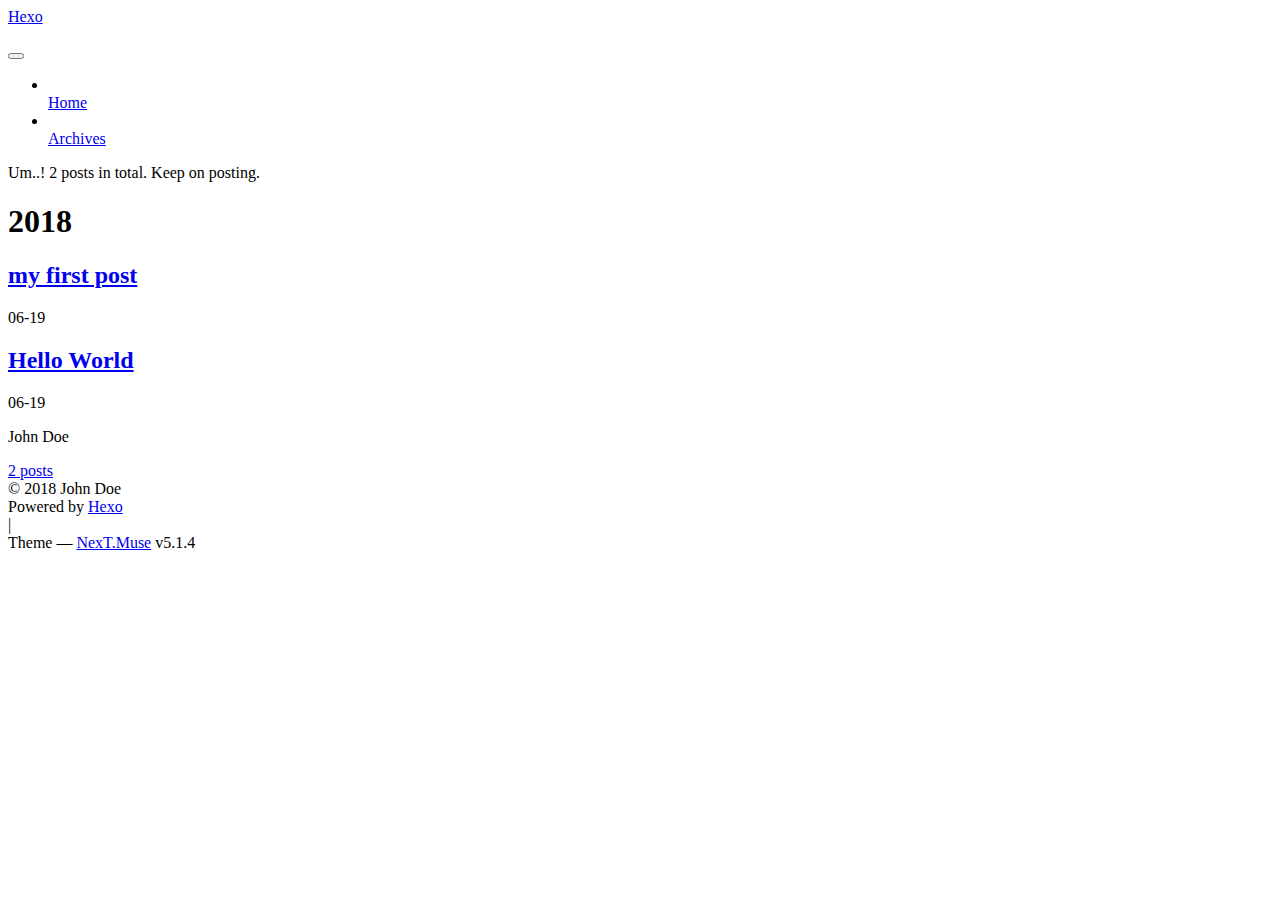
==== commit f3853422: "Site updated: 2018-06-20 00:30:44" ====
--- a/archives/index.html
+++ b/archives/index.html
@@ -40,29 +40,29 @@
 
   
   
-  <link href="/lib/fancybox/source/jquery.fancybox.css?v=2.1.5" rel="stylesheet" type="text/css" />
-
-
-
-
-
-
-
-<link href="/lib/font-awesome/css/font-awesome.min.css?v=4.6.2" rel="stylesheet" type="text/css" />
-
-<link href="/css/main.css?v=5.1.4" rel="stylesheet" type="text/css" />
-
-
-  <link rel="apple-touch-icon" sizes="180x180" href="/images/apple-touch-icon-next.png?v=5.1.4">
-
-
-  <link rel="icon" type="image/png" sizes="32x32" href="/images/favicon-32x32-next.png?v=5.1.4">
-
-
-  <link rel="icon" type="image/png" sizes="16x16" href="/images/favicon-16x16-next.png?v=5.1.4">
-
-
-  <link rel="mask-icon" href="/images/logo.svg?v=5.1.4" color="#222">
+  <link href="/lq.github.io/lib/fancybox/source/jquery.fancybox.css?v=2.1.5" rel="stylesheet" type="text/css" />
+
+
+
+
+
+
+
+<link href="/lq.github.io/lib/font-awesome/css/font-awesome.min.css?v=4.6.2" rel="stylesheet" type="text/css" />
+
+<link href="/lq.github.io/css/main.css?v=5.1.4" rel="stylesheet" type="text/css" />
+
+
+  <link rel="apple-touch-icon" sizes="180x180" href="/lq.github.io/images/apple-touch-icon-next.png?v=5.1.4">
+
+
+  <link rel="icon" type="image/png" sizes="32x32" href="/lq.github.io/images/favicon-32x32-next.png?v=5.1.4">
+
+
+  <link rel="icon" type="image/png" sizes="16x16" href="/lq.github.io/images/favicon-16x16-next.png?v=5.1.4">
+
+
+  <link rel="mask-icon" href="/lq.github.io/images/logo.svg?v=5.1.4" color="#222">
 
 
 
@@ -81,7 +81,7 @@
 
 <meta property="og:type" content="website">
 <meta property="og:title" content="Hexo">
-<meta property="og:url" content="http://yoursite.com/archives/index.html">
+<meta property="og:url" content="https://ganlq.github.io/lq.github.io/archives/index.html">
 <meta property="og:site_name" content="Hexo">
 <meta property="og:locale" content="default">
 <meta name="twitter:card" content="summary">
@@ -92,7 +92,7 @@
 <script type="text/javascript" id="hexo.configurations">
   var NexT = window.NexT || {};
   var CONFIG = {
-    root: '/',
+    root: '/lq.github.io/',
     scheme: 'Muse',
     version: '5.1.4',
     sidebar: {"position":"left","display":"post","offset":12,"b2t":false,"scrollpercent":false,"onmobile":false},
@@ -115,7 +115,7 @@
 
 
 
-  <link rel="canonical" href="http://yoursite.com/archives/"/>
+  <link rel="canonical" href="https://ganlq.github.io/lq.github.io/archives/"/>
 
 
 
@@ -149,7 +149,7 @@
     
 
     <div class="custom-logo-site-title">
-      <a href="/"  class="brand" rel="start">
+      <a href="/lq.github.io/"  class="brand" rel="start">
         <span class="logo-line-before"><i></i></span>
         <span class="site-title">Hexo</span>
         <span class="logo-line-after"><i></i></span>
@@ -177,7 +177,7 @@
       
         
         <li class="menu-item menu-item-home">
-          <a href="/" rel="section">
+          <a href="/lq.github.io/" rel="section">
             
               <i class="menu-item-icon fa fa-fw fa-home"></i> <br />
             
@@ -187,7 +187,7 @@
       
         
         <li class="menu-item menu-item-archives">
-          <a href="/archives/" rel="section">
+          <a href="/lq.github.io/archives/" rel="section">
             
               <i class="menu-item-icon fa fa-fw fa-archive"></i> <br />
             
@@ -251,7 +251,7 @@
 
       <h2 class="post-title">
         
-            <a class="post-title-link" href="/2018/06/19/my-first-post/" itemprop="url">
+            <a class="post-title-link" href="/lq.github.io/2018/06/19/my-first-post/" itemprop="url">
               
                 <span itemprop="name">my first post</span>
               
@@ -288,7 +288,7 @@
 
       <h2 class="post-title">
         
-            <a class="post-title-link" href="/2018/06/19/hello-world/" itemprop="url">
+            <a class="post-title-link" href="/lq.github.io/2018/06/19/hello-world/" itemprop="url">
               
                 <span itemprop="name">Hello World</span>
               
@@ -360,7 +360,7 @@
             
               <div class="site-state-item site-state-posts">
               
-                <a href="/archives/">
+                <a href="/lq.github.io/archives/">
               
                   <span class="site-state-item-count">2</span>
                   <span class="site-state-item-name">posts</span>
@@ -480,53 +480,53 @@
 
   
   
-    <script type="text/javascript" src="/lib/jquery/index.js?v=2.1.3"></script>
-  
-
-  
-  
-    <script type="text/javascript" src="/lib/fastclick/lib/fastclick.min.js?v=1.0.6"></script>
-  
-
-  
-  
-    <script type="text/javascript" src="/lib/jquery_lazyload/jquery.lazyload.js?v=1.9.7"></script>
-  
-
-  
-  
-    <script type="text/javascript" src="/lib/velocity/velocity.min.js?v=1.2.1"></script>
-  
-
-  
-  
-    <script type="text/javascript" src="/lib/velocity/velocity.ui.min.js?v=1.2.1"></script>
-  
-
-  
-  
-    <script type="text/javascript" src="/lib/fancybox/source/jquery.fancybox.pack.js?v=2.1.5"></script>
-  
-
-
-  
-
-
-  <script type="text/javascript" src="/js/src/utils.js?v=5.1.4"></script>
-
-  <script type="text/javascript" src="/js/src/motion.js?v=5.1.4"></script>
-
-
-
-  
-  
-
-  
-
-  
-
-
-  <script type="text/javascript" src="/js/src/bootstrap.js?v=5.1.4"></script>
+    <script type="text/javascript" src="/lq.github.io/lib/jquery/index.js?v=2.1.3"></script>
+  
+
+  
+  
+    <script type="text/javascript" src="/lq.github.io/lib/fastclick/lib/fastclick.min.js?v=1.0.6"></script>
+  
+
+  
+  
+    <script type="text/javascript" src="/lq.github.io/lib/jquery_lazyload/jquery.lazyload.js?v=1.9.7"></script>
+  
+
+  
+  
+    <script type="text/javascript" src="/lq.github.io/lib/velocity/velocity.min.js?v=1.2.1"></script>
+  
+
+  
+  
+    <script type="text/javascript" src="/lq.github.io/lib/velocity/velocity.ui.min.js?v=1.2.1"></script>
+  
+
+  
+  
+    <script type="text/javascript" src="/lq.github.io/lib/fancybox/source/jquery.fancybox.pack.js?v=2.1.5"></script>
+  
+
+
+  
+
+
+  <script type="text/javascript" src="/lq.github.io/js/src/utils.js?v=5.1.4"></script>
+
+  <script type="text/javascript" src="/lq.github.io/js/src/motion.js?v=5.1.4"></script>
+
+
+
+  
+  
+
+  
+
+  
+
+
+  <script type="text/javascript" src="/lq.github.io/js/src/bootstrap.js?v=5.1.4"></script>
 
 
 
